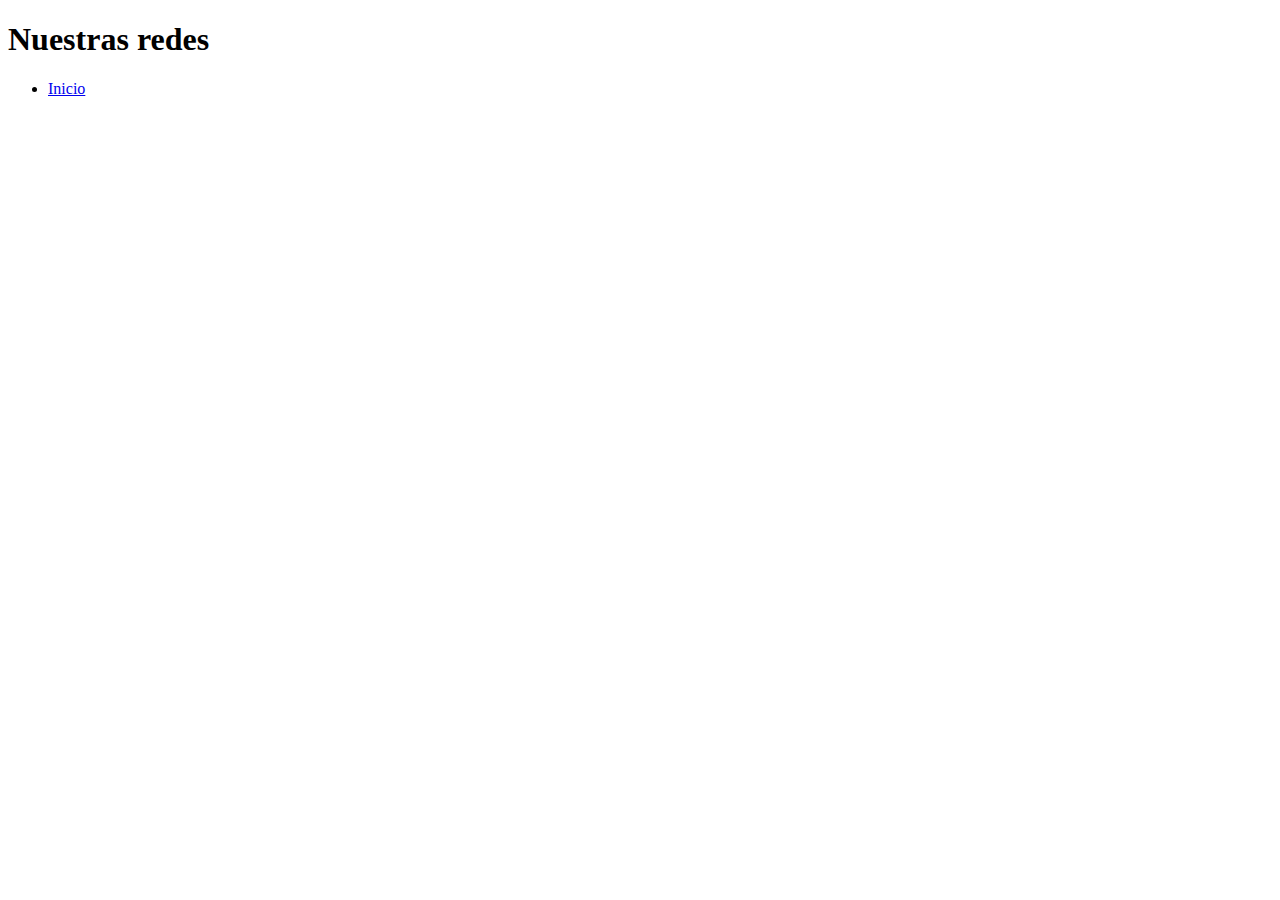
==== Contacto.html @ ef40df11 "Coloque boostrap" ====
<!DOCTYPE html>
<html lang="en">
<head>
    <meta charset="UTF-8">
    <meta http-equiv="X-UA-Compatible" content="IE=edge">
    <meta name="viewport" content="width=device-width, initial-scale=1.0">
    <title>Contáctanos</title>
    <link rel="stylesheet" href="css/estilo.css">
</head>
<body>
    <header>
        <h1>Nuestras redes</h1>
        <nav>
            <ul>
                <li><a href="index.html">Inicio</a></li>
            </ul>
        </nav>
    </header>
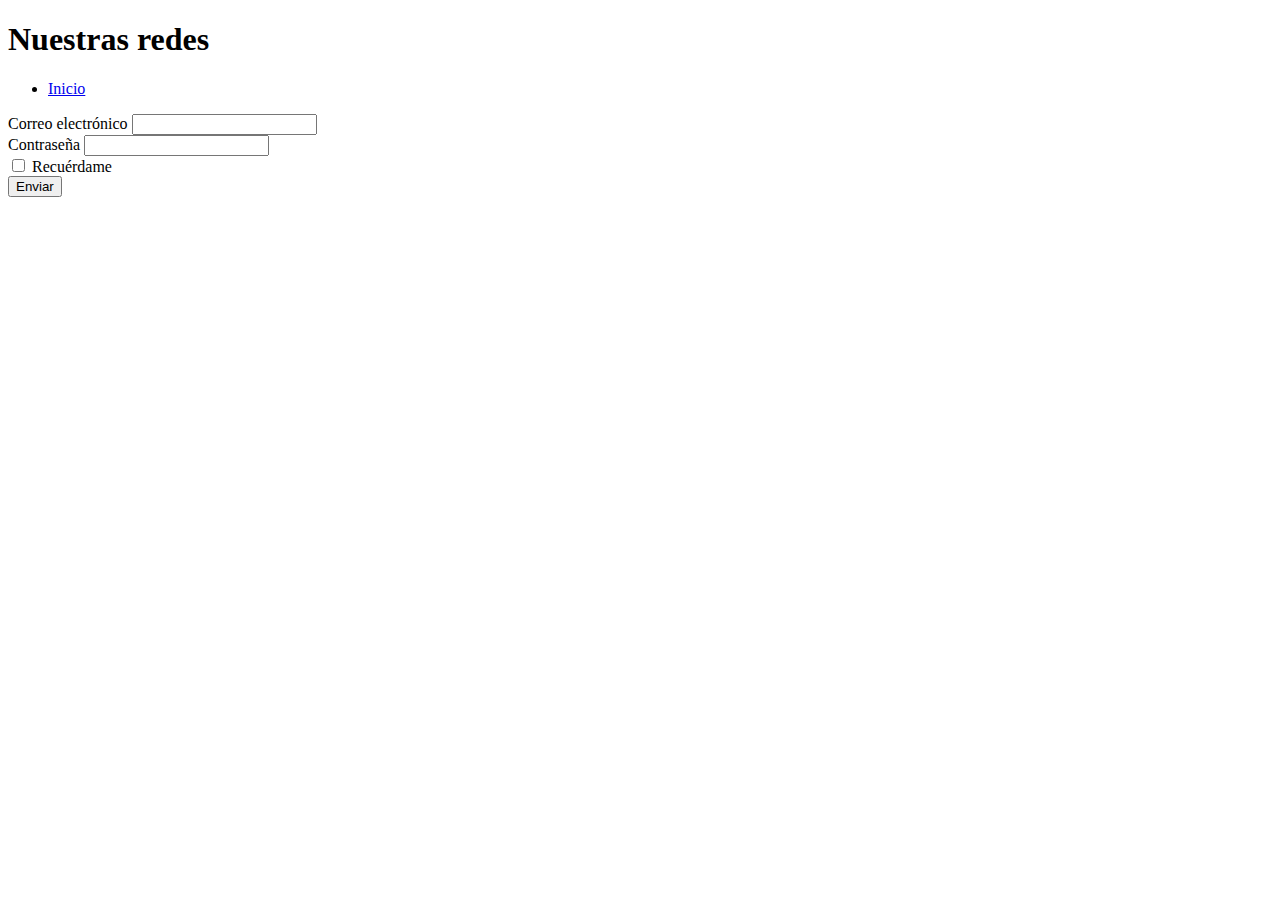
==== commit 3bb5066c: "listo" ====
--- a/Contacto.html
+++ b/Contacto.html
@@ -15,4 +15,23 @@
                 <li><a href="index.html">Inicio</a></li>
             </ul>
         </nav>
+
+        <form>
+            <div class="mb-3">
+              <label for="exampleInputEmail1" class="form-label">Correo electrónico</label>
+              <input type="email" class="form-control" id="exampleInputEmail1" aria-describedby="emailHelp">
+              <div id="emailHelp" class="form-text"></div>
+            </div>
+            <div class="mb-3">
+              <label for="exampleInputPassword1" class="form-label">Contraseña</label>
+              <input type="password" class="form-control" id="exampleInputPassword1">
+            </div>
+            <div class="mb-3 form-check">
+              <input type="checkbox" class="form-check-input" id="exampleCheck1">
+              <label class="form-check-label" for="exampleCheck1">Recuérdame</label>
+            </div>
+            <button type="submit" class="btn btn-primary">Enviar</button>
+          </form>
+        
+            </div>
     </header>